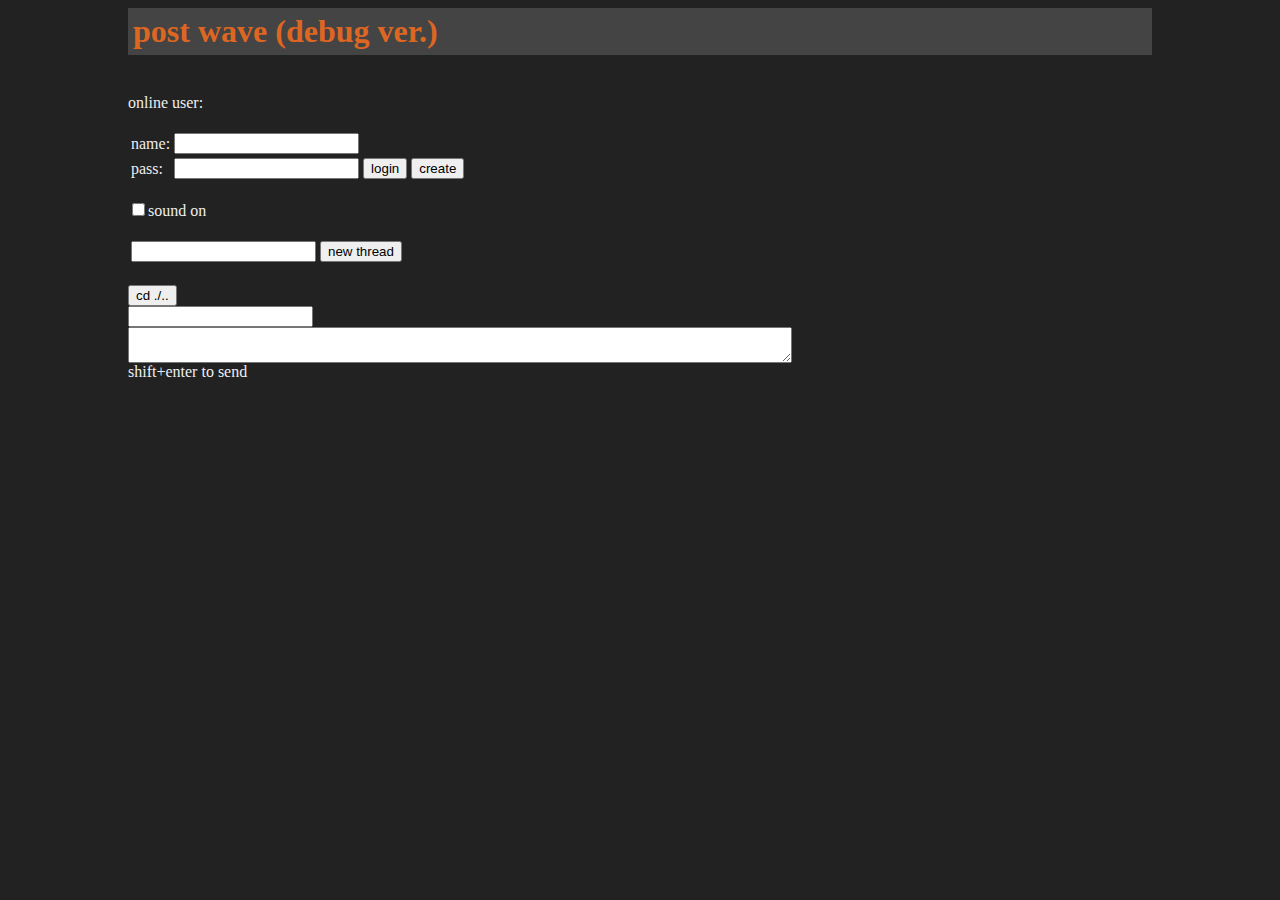
==== index.html @ 20f28637 "UI fix." ====
<html>
<script type="text/javascript" src="http://ajax.googleapis.com/ajax/libs/jquery/1.7.1/jquery.js"></script>
<script src="json2.js"></script>
<script type="text/javascript" src="jquery.autolink.js"></script>
<script type="text/javascript" src="RollCake.js"></script>
<script type="text/javascript" src="pw.js"></script>
<link rel="stylesheet" href="main.css">
<link rel="icon" href="favicon.png" type="image/png"> 
<head>
<title>post wave(debug version)</title>
</head>
<body>
<h1>post wave (debug ver.)</h1><br />
<div>online user: <span id="online_user_list"></span></div>
<div id="login_and_create">
	<table>
		<tr><td>name:</td><td><input type="text" id="username"></td></tr><br />
		<tr><td>pass:</td><td><input type="password" id="password">
			<button id="login_button">login</button>
			<button id="createUser_button">create</button>
			<br />
		</td></tr>
	</table>
</div>
<div id="login_result"></div><br />
<input id="sound" type="checkbox">sound on<br />
<table>
	<tr><td><input type="text" id="new_thread_name"></td>
	<td><button id="create_thread_button">new thread</button></td><tr>
	<div id="thread_list"></div><br />
</table><br />
<div>
	<button id="logout_button">cd ./..</button>
</div>
<input type="text" id="handlename"><br />
<textarea id="message_text" cols=80 rows=2></textarea>
<br />
shift+enter to send
<div id="result"></div><br />
<div id="debug_log"></div>
</body>
</html>
---- main.css ----
body{
	color:#eeeeee;
	background-color:#222222;

	width:80%;
	min-width:750px;
	margin-left:auto;
	margin-right:auto;
}

div.error{
	background-color:#442222;

	border:solid;
	border-color:#aa2222;
	border-width:2px;

	font-size:1.5em;
}

div.base{
	background-color:#333333;
}

div.main{
	padding-left:20px;
	padding-right:20px;
}

div.image-box{
	border:solid;
	border-color:#777777;
	border-width:2px;

	margin-top:5px;
	margin-bottom:5px;
	
	/*for caption*/
	text-align:center;
	padding-bottom:5px;
}

/*title*/
h1{
	color:#dd6622;
	background-color:#444444;
	padding:5px;
}

img.title-icon{
	display:inline;
	margin-left:0;
	margin-right:auto;
}

/*list*/
ul{
	background-color:#444444;
	color:#776666;
	font-weight:bold;
	padding:5px;
}

li{
	font-size:1.4em;
	display:inline;
	list-style-type:none;		
	margin:10px;
}

img{
	display:block;
	margin-left:auto;
	margin-right:auto;
	margin-top:5px;
	margin-bottom:5px;
}

h2 img{
	display:inline;
	vertical-align:middle;
	padding-left:6px;
	padding-right:6px;
}

a{
	color:#ee7722;
	font-weight:bold;
	text-decoration:none;
}
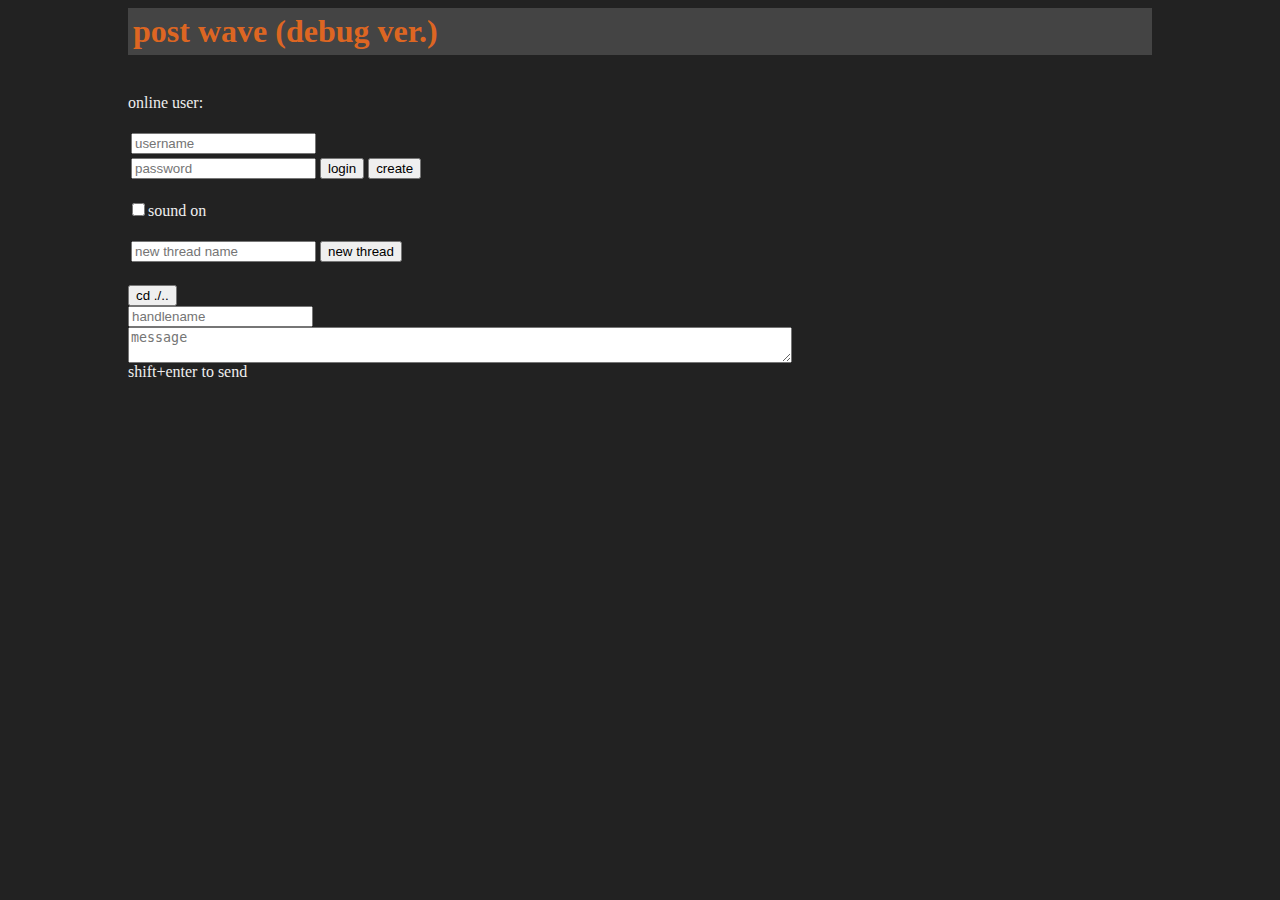
==== commit a1a7ab81: "New line handling." ====
--- a/index.html
+++ b/index.html
@@ -14,8 +14,8 @@
 <div>online user: <span id="online_user_list"></span></div>
 <div id="login_and_create">
 	<table>
-		<tr><td>name:</td><td><input type="text" id="username"></td></tr><br />
-		<tr><td>pass:</td><td><input type="password" id="password">
+		<tr><td><input type="text" id="username" placeholder="username"></td></tr><br />
+		<tr><td><input type="password" id="password" placeholder="password">
 			<button id="login_button">login</button>
 			<button id="createUser_button">create</button>
 			<br />
@@ -25,15 +25,16 @@
 <div id="login_result"></div><br />
 <input id="sound" type="checkbox">sound on<br />
 <table>
-	<tr><td><input type="text" id="new_thread_name"></td>
+	<tr><td><input type="text" id="new_thread_name" placeholder="new thread name"></td>
 	<td><button id="create_thread_button">new thread</button></td><tr>
 	<div id="thread_list"></div><br />
 </table><br />
 <div>
 	<button id="logout_button">cd ./..</button>
 </div>
-<input type="text" id="handlename"><br />
-<textarea id="message_text" cols=80 rows=2></textarea>
+<input type="text" id="handlename" placeholder="handlename"><br />
+<textarea id="message_text" wrap="soft" cols=80 
+	rows=2 placeholder="message"></textarea>
 <br />
 shift+enter to send
 <div id="result"></div><br />
--- a/main.css
+++ b/main.css
@@ -88,4 +88,22 @@
 	font-weight:bold;
 	text-decoration:none;
 }
-
+/* message */
+div.time{
+	opacity:0.6;
+	font-size:60%;
+	text-align:right;
+	display:inline;
+}
+div.handlename{
+	min-width = 10em;
+	padding-right:10px;
+	text-align:right;
+	display:inline;
+	border-right:3px;
+	border-color:#ffffff;
+}
+div.text{
+	padding-left:5px;
+	display:inline;
+}
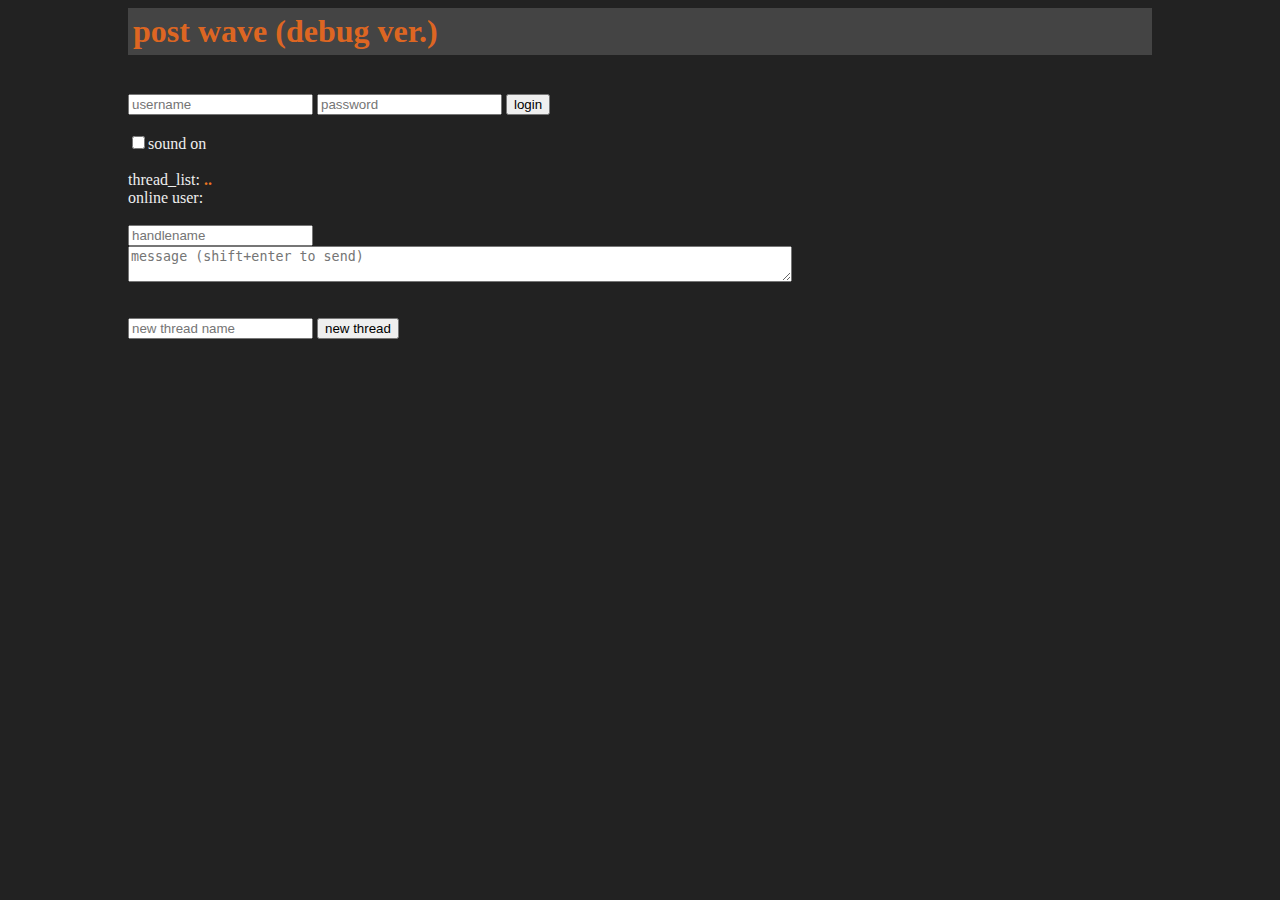
==== commit 8f20d296: "More design." ====
--- a/index.html
+++ b/index.html
@@ -11,33 +11,33 @@
 </head>
 <body>
 <h1>post wave (debug ver.)</h1><br />
+
+<div id="login_and_create">
+<input type="text" id="username" placeholder="username">
+<input type="password" id="password" placeholder="password">
+<button id="login_button">login</button>
+</div>
+
+<div id="login_result"></div><br />
+<input id="sound" type="checkbox">sound on<br/><br/>
+<div class="field">thread_list:</div>
+<a id="logout_button">..</a>
+<div class="field" id="thread_list"></div>
+</br>
+
 <div>online user: <span id="online_user_list"></span></div>
-<div id="login_and_create">
-	<table>
-		<tr><td><input type="text" id="username" placeholder="username"></td></tr><br />
-		<tr><td><input type="password" id="password" placeholder="password">
-			<button id="login_button">login</button>
-			<button id="createUser_button">create</button>
-			<br />
-		</td></tr>
-	</table>
-</div>
-<div id="login_result"></div><br />
-<input id="sound" type="checkbox">sound on<br />
-<table>
-	<tr><td><input type="text" id="new_thread_name" placeholder="new thread name"></td>
-	<td><button id="create_thread_button">new thread</button></td><tr>
-	<div id="thread_list"></div><br />
-</table><br />
-<div>
-	<button id="logout_button">cd ./..</button>
-</div>
+
+
+<br/>
 <input type="text" id="handlename" placeholder="handlename"><br />
 <textarea id="message_text" wrap="soft" cols=80 
-	rows=2 placeholder="message"></textarea>
+	rows=2 placeholder="message (shift+enter to send)"></textarea>
 <br />
-shift+enter to send
+<br />
+
 <div id="result"></div><br />
 <div id="debug_log"></div>
+<input type="text" id="new_thread_name" placeholder="new thread name">
+<button id="create_thread_button">new thread</button>
 </body>
 </html>
--- a/main.css
+++ b/main.css
@@ -6,16 +6,6 @@
 	min-width:750px;
 	margin-left:auto;
 	margin-right:auto;
-}
-
-div.error{
-	background-color:#442222;
-
-	border:solid;
-	border-color:#aa2222;
-	border-width:2px;
-
-	font-size:1.5em;
 }
 
 div.base{
@@ -87,7 +77,31 @@
 	color:#ee7722;
 	font-weight:bold;
 	text-decoration:none;
+	word-wrap:break-word;
 }
+div.field{
+	display:inline;
+}
+
+div.box{
+	border-style:solid;
+	border-width:1px;
+	margin-top:2px;
+	margin-bottom:2px;
+	padding:2px;
+
+	border-color:#333333;
+}
+div.goodinfo{
+	border-color:#447744;
+}
+div.info{
+}
+div.error{
+	border-color:#442222;
+}
+
+
 /* message */
 div.time{
 	opacity:0.6;
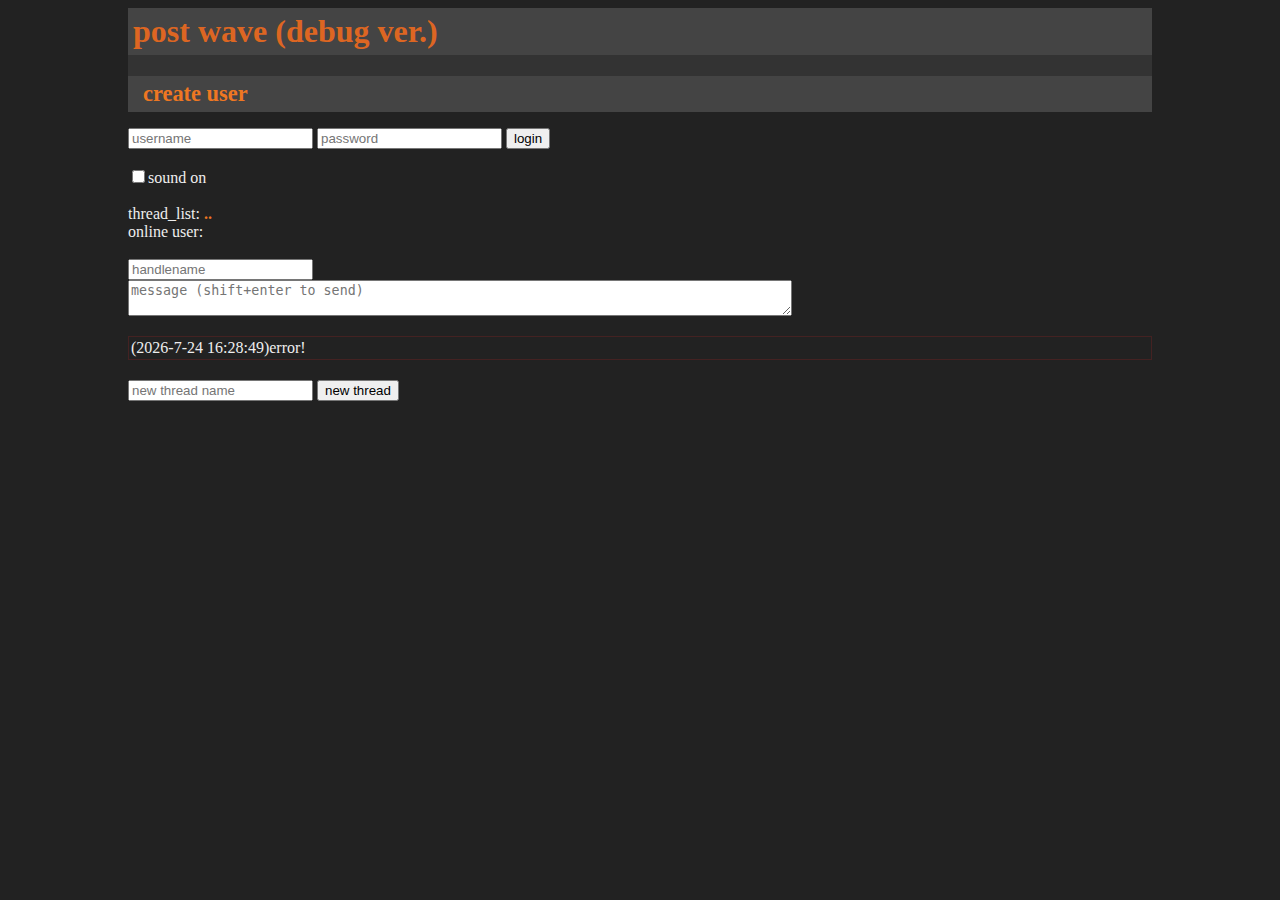
==== commit a7f57cc7: "Add page to create user." ====
--- a/index.html
+++ b/index.html
@@ -3,6 +3,7 @@
 <script src="json2.js"></script>
 <script type="text/javascript" src="jquery.autolink.js"></script>
 <script type="text/javascript" src="RollCake.js"></script>
+<script type="text/javascript" src="rcp_url.js"></script>
 <script type="text/javascript" src="pw.js"></script>
 <link rel="stylesheet" href="main.css">
 <link rel="icon" href="favicon.png" type="image/png"> 
@@ -10,7 +11,13 @@
 <title>post wave(debug version)</title>
 </head>
 <body>
-<h1>post wave (debug ver.)</h1><br />
+
+<div class = base>
+	<h1>post wave (debug ver.)</h1>
+	<ul>
+	<li><a href="create_user.html">create user</a><li>
+	</ul>
+</div>
 
 <div id="login_and_create">
 <input type="text" id="username" placeholder="username">
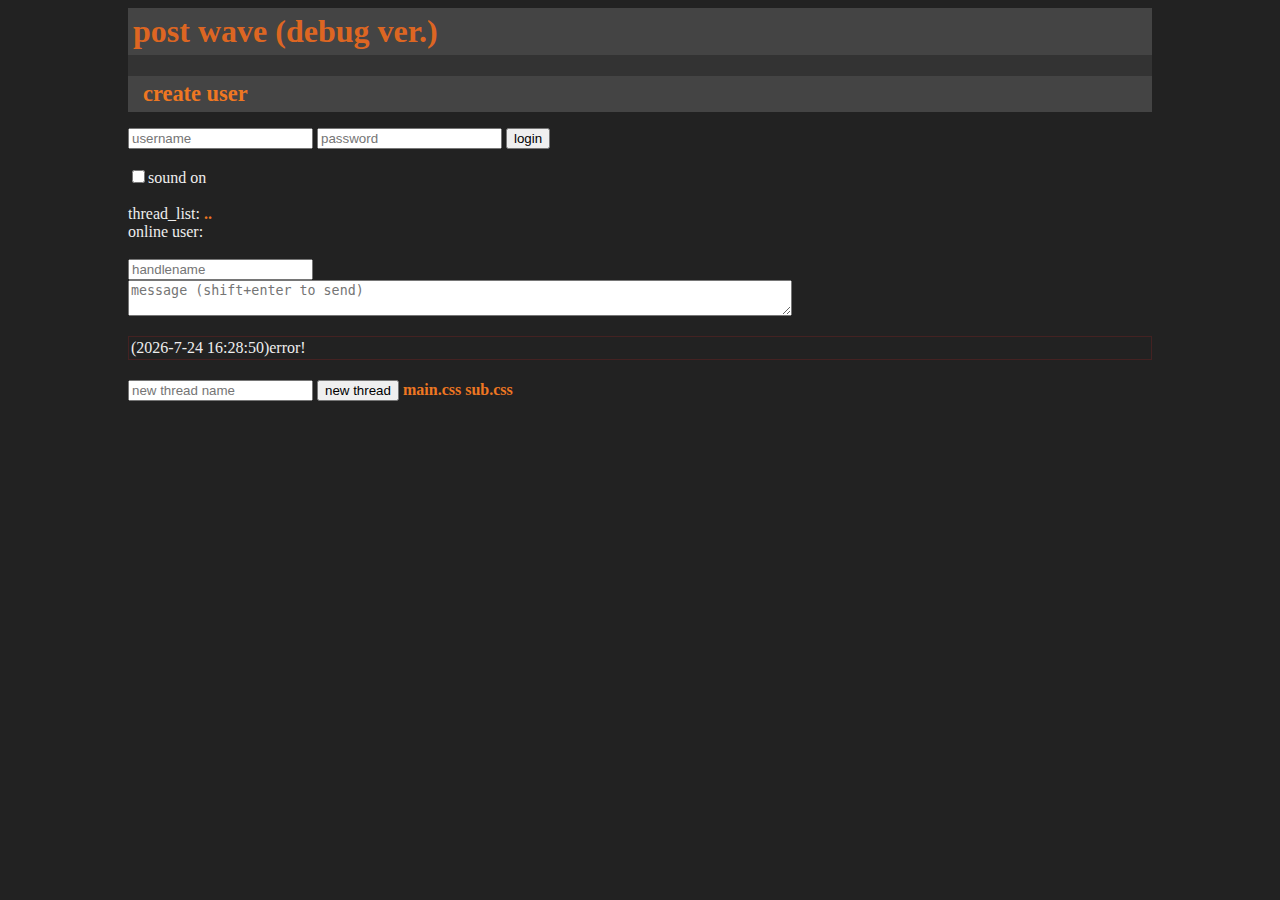
==== commit ff74bbc0: "CSS switch and bug fix." ====
--- a/index.html
+++ b/index.html
@@ -5,7 +5,7 @@
 <script type="text/javascript" src="RollCake.js"></script>
 <script type="text/javascript" src="rcp_url.js"></script>
 <script type="text/javascript" src="pw.js"></script>
-<link rel="stylesheet" href="main.css">
+<link id="css" rel="stylesheet" href="main.css">
 <link rel="icon" href="favicon.png" type="image/png"> 
 <head>
 <title>post wave(debug version)</title>
@@ -46,5 +46,8 @@
 <div id="debug_log"></div>
 <input type="text" id="new_thread_name" placeholder="new thread name">
 <button id="create_thread_button">new thread</button>
+
+<a id=css_main>main.css</a>
+<a id=css_sub>sub.css</a>
 </body>
 </html>
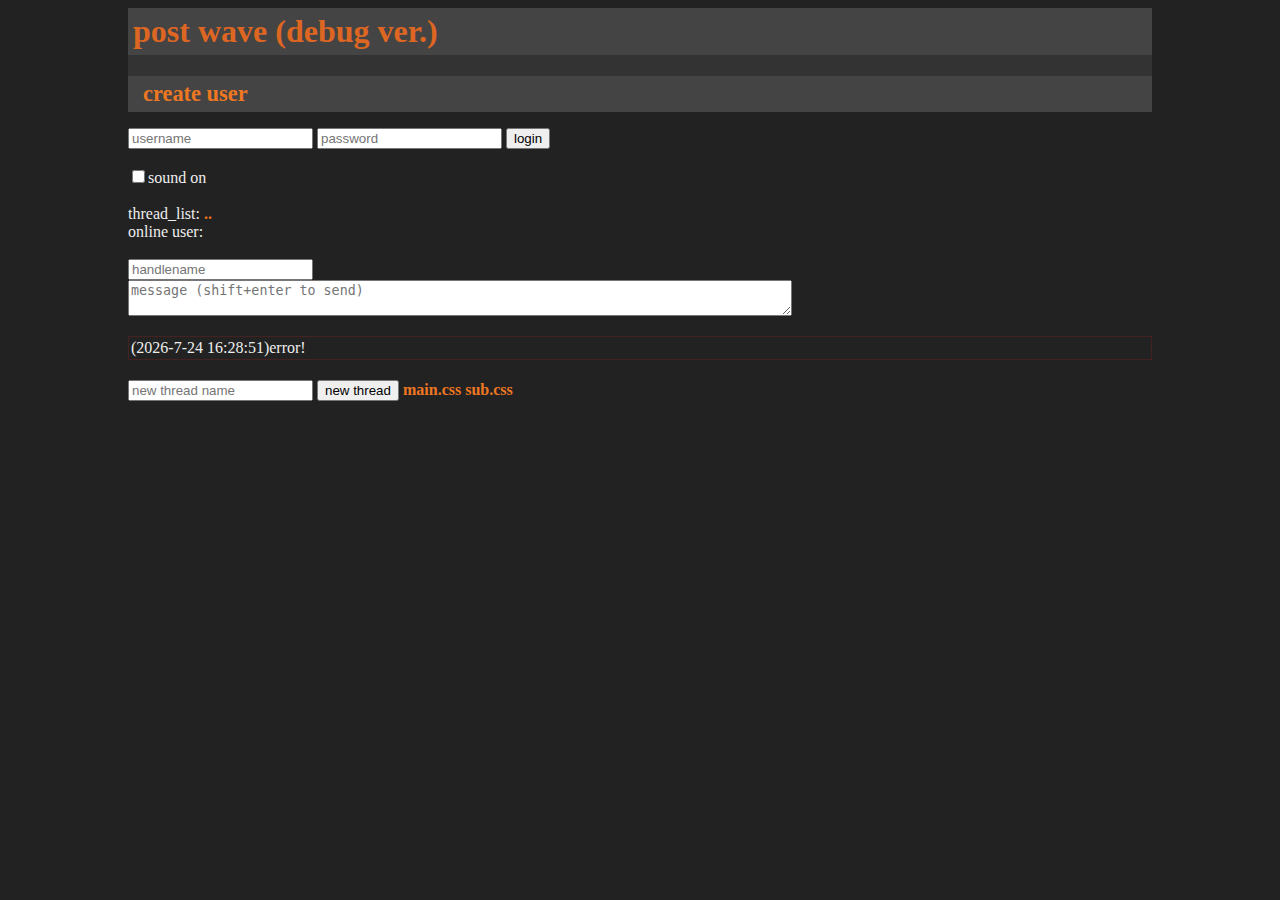
==== commit 94989054: "Update thread list visual style." ====
--- a/index.html
+++ b/index.html
@@ -27,7 +27,7 @@
 
 <div id="login_result"></div><br />
 <input id="sound" type="checkbox">sound on<br/><br/>
-<div class="field">thread_list:</div>
+<div class="thread-list">thread_list:</div>
 <a id="logout_button">..</a>
 <div class="field" id="thread_list"></div>
 </br>
--- a/main.css
+++ b/main.css
@@ -83,6 +83,10 @@
 	display:inline;
 }
 
+div.thread-list{
+	display:inline;
+}
+
 div.box{
 	border-style:solid;
 	border-width:1px;
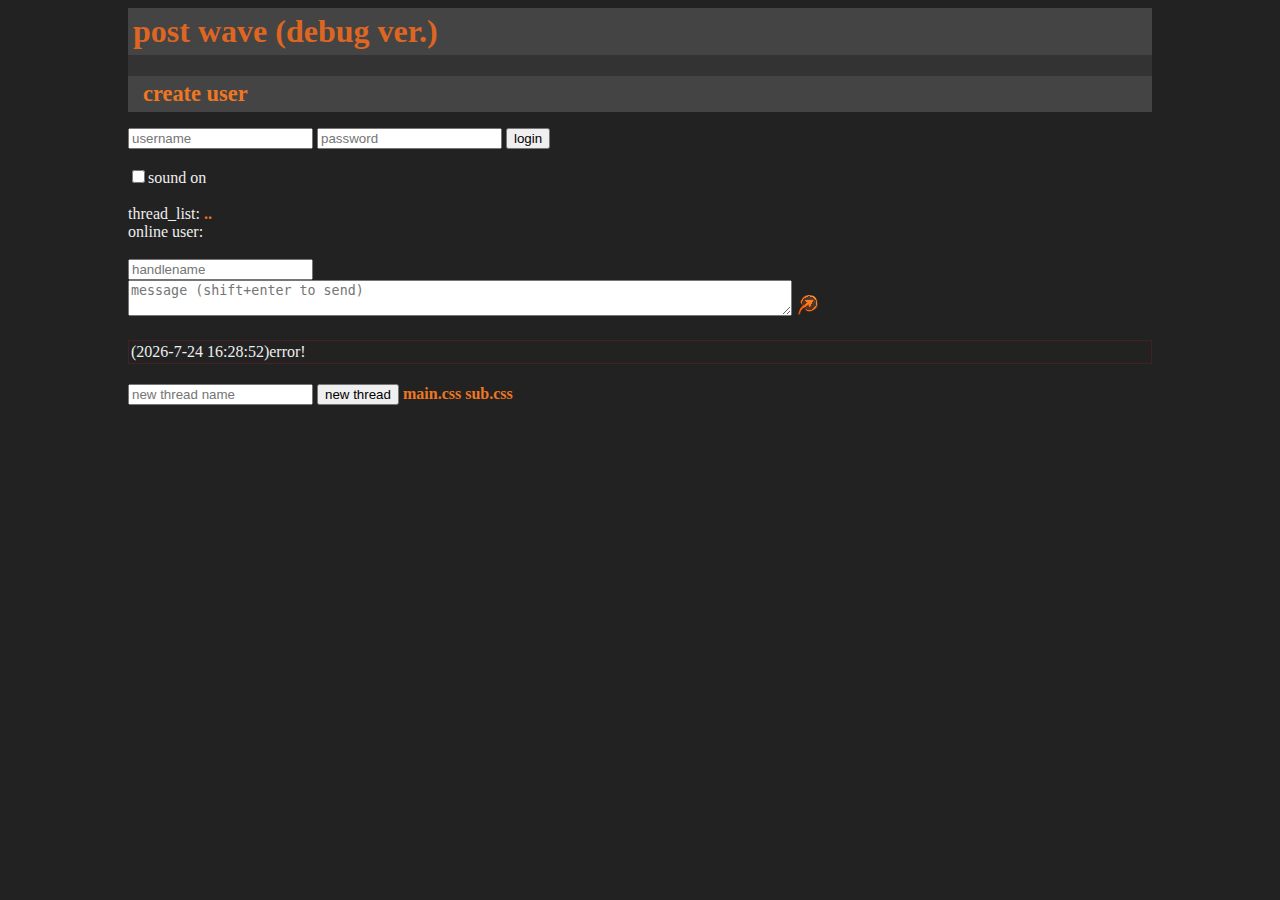
==== commit e2cc71b6: "Send button are revived." ====
--- a/index.html
+++ b/index.html
@@ -36,9 +36,11 @@
 
 
 <br/>
-<input type="text" id="handlename" placeholder="handlename"><br />
+<input type="text" id="handlename" placeholder="handlename">
+	<br/>
 <textarea id="message_text" wrap="soft" cols=80 
 	rows=2 placeholder="message (shift+enter to send)"></textarea>
+	<img src=post.png id=post_message>
 <br />
 <br />
 
--- a/main.css
+++ b/main.css
@@ -59,11 +59,9 @@
 }
 
 img{
-	display:block;
+	display:inline;
 	margin-left:auto;
 	margin-right:auto;
-	margin-top:5px;
-	margin-bottom:5px;
 }
 
 h2 img{
@@ -114,7 +112,7 @@
 	display:inline;
 }
 div.handlename{
-	min-width = 10em;
+	min-width:10em;
 	padding-right:10px;
 	text-align:right;
 	display:inline;
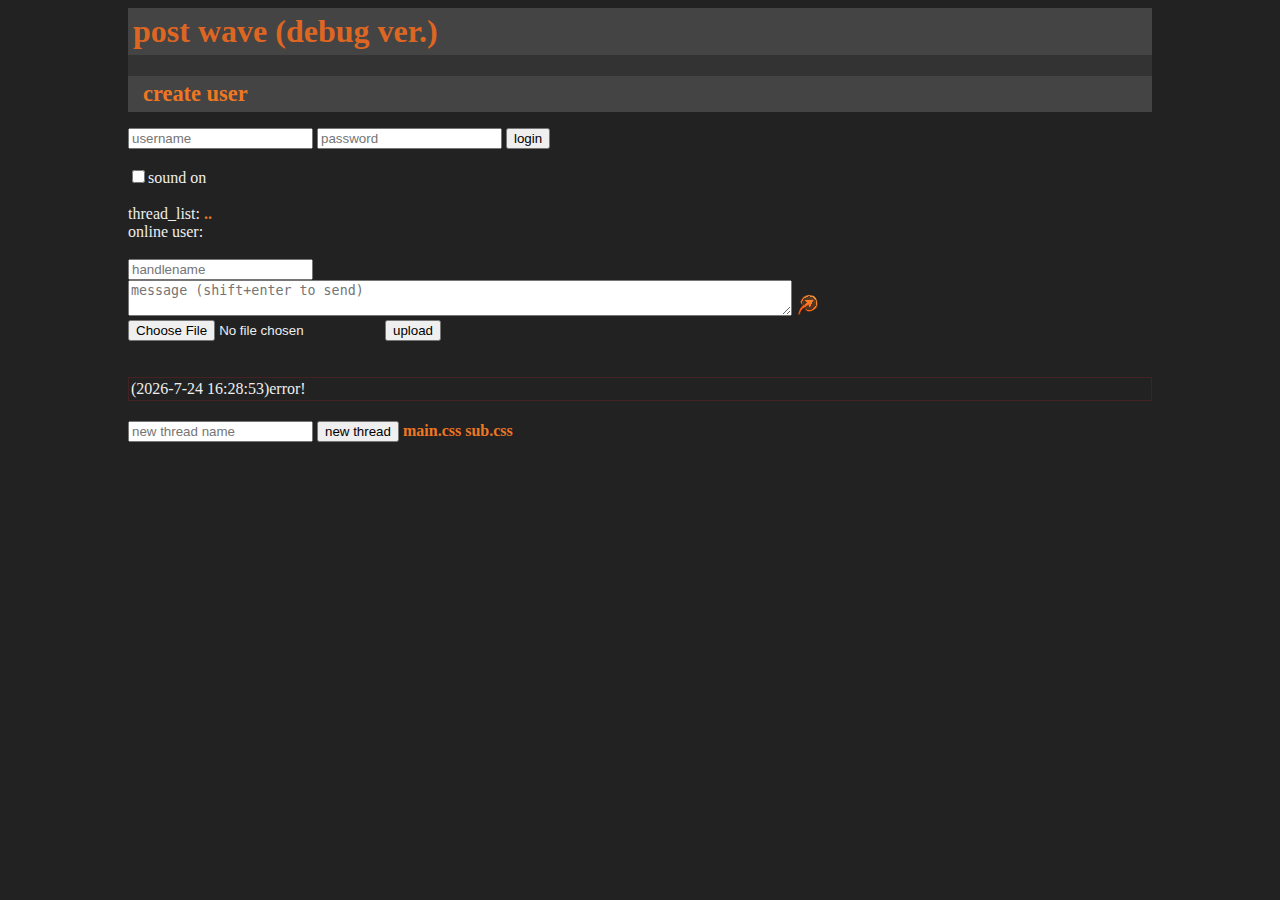
==== commit 3f780384: "Uploader support are added." ====
--- a/index.html
+++ b/index.html
@@ -41,9 +41,14 @@
 <textarea id="message_text" wrap="soft" cols=80 
 	rows=2 placeholder="message (shift+enter to send)"></textarea>
 	<img src=post.png id=post_message>
+
 <br />
+<form id="file_form" enctype=multipart/form-data>
+	<input id="file" name="file" type="file"/>
+	<input id="upload" type="button" value="upload"/>
+</form> <div id="upload_result"></div>
+
 <br />
-
 <div id="result"></div><br />
 <div id="debug_log"></div>
 <input type="text" id="new_thread_name" placeholder="new thread name">
